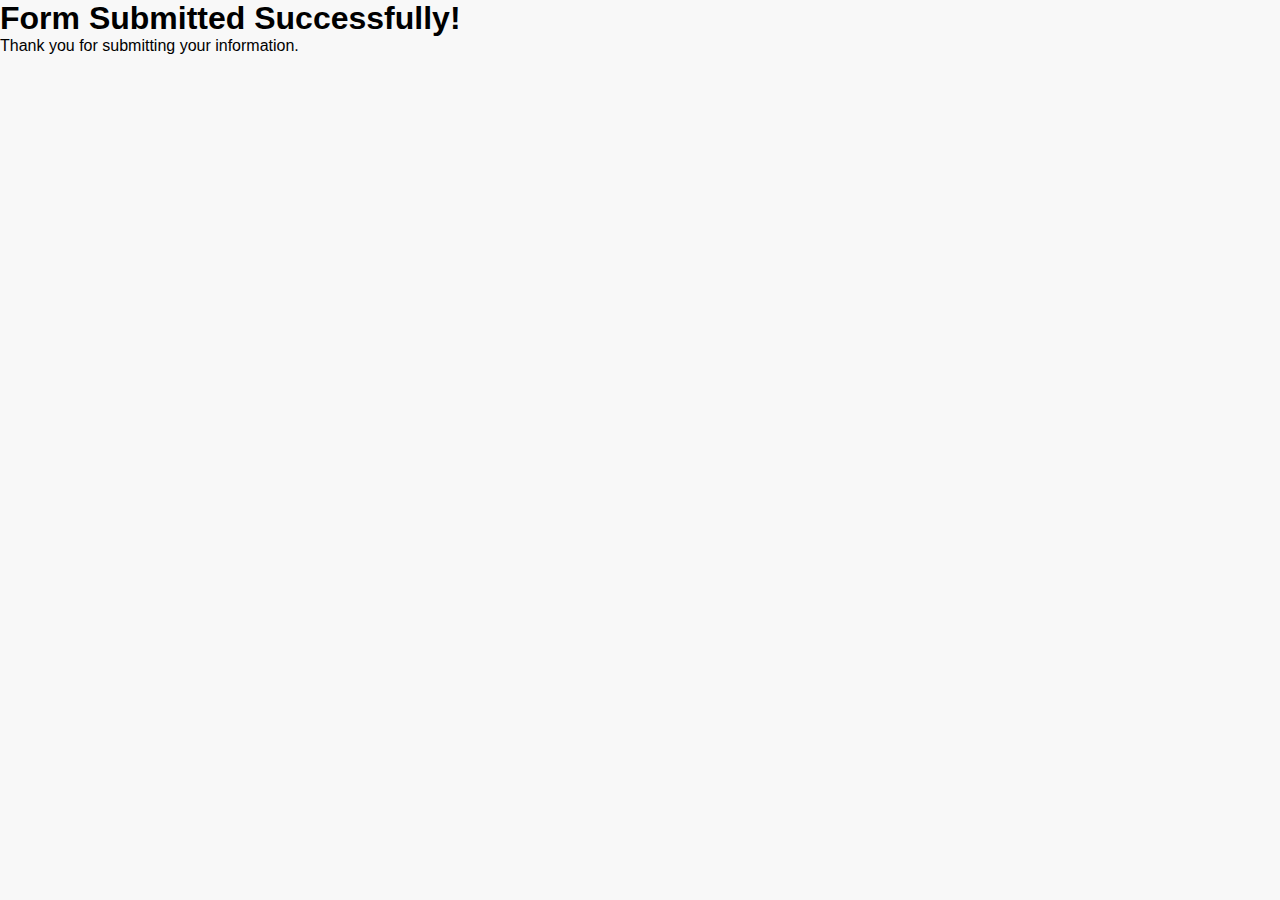
==== frontend/success.html @ 072f906f "first commit" ====
<!DOCTYPE html>
<html lang="en">
<head>
    <meta charset="UTF-8">
    <meta name="viewport" content="width=device-width, initial-scale=1.0">
    <title>Success</title>
    <link rel="stylesheet" href="styles.css">
</head>
<body>
    <div class="success-message">
        <h1>Form Submitted Successfully!</h1>
        <p>Thank you for submitting your information.</p>
    </div>
</body>
</html>
---- frontend/styles.css ----
* {
    margin: 0;
    padding: 0;
    box-sizing: border-box;
}

body {
    font-family: Arial, sans-serif;
    background-color: #f8f8f8;
}

.container {
    max-width: 600px;
    margin: 20px auto;
    padding: 20px;
    background-color: #fff;
    border-radius: 8px;
    box-shadow: 0 0 10px rgba(0, 0, 0, 0.1);
}

.form-group {
    margin-bottom: 20px;
}


label {
    display: block;
    margin-bottom: 5px;
    font-weight: bold;
}


input[type="text"],
input[type="email"],
select,
input[type="date"] {
    width: 100%;
    padding: 10px;
    border: 1px solid #ccc;
    border-radius: 4px;
    font-size: 16px;
}


input[type="radio"] {
    margin-right: 5px;
}


.error {
    color: red;
    font-size: 14px;
    margin-top: 5px;
}


button[type="submit"] {
    display: block;
    width: 100%;
    padding: 10px;
    background-color: #4caf50;
    color: #fff;
    border: none;
    border-radius: 4px;
    cursor: pointer;
    font-size: 16px;
}

button[type="submit"]:hover {
    background-color: #45a049;
}
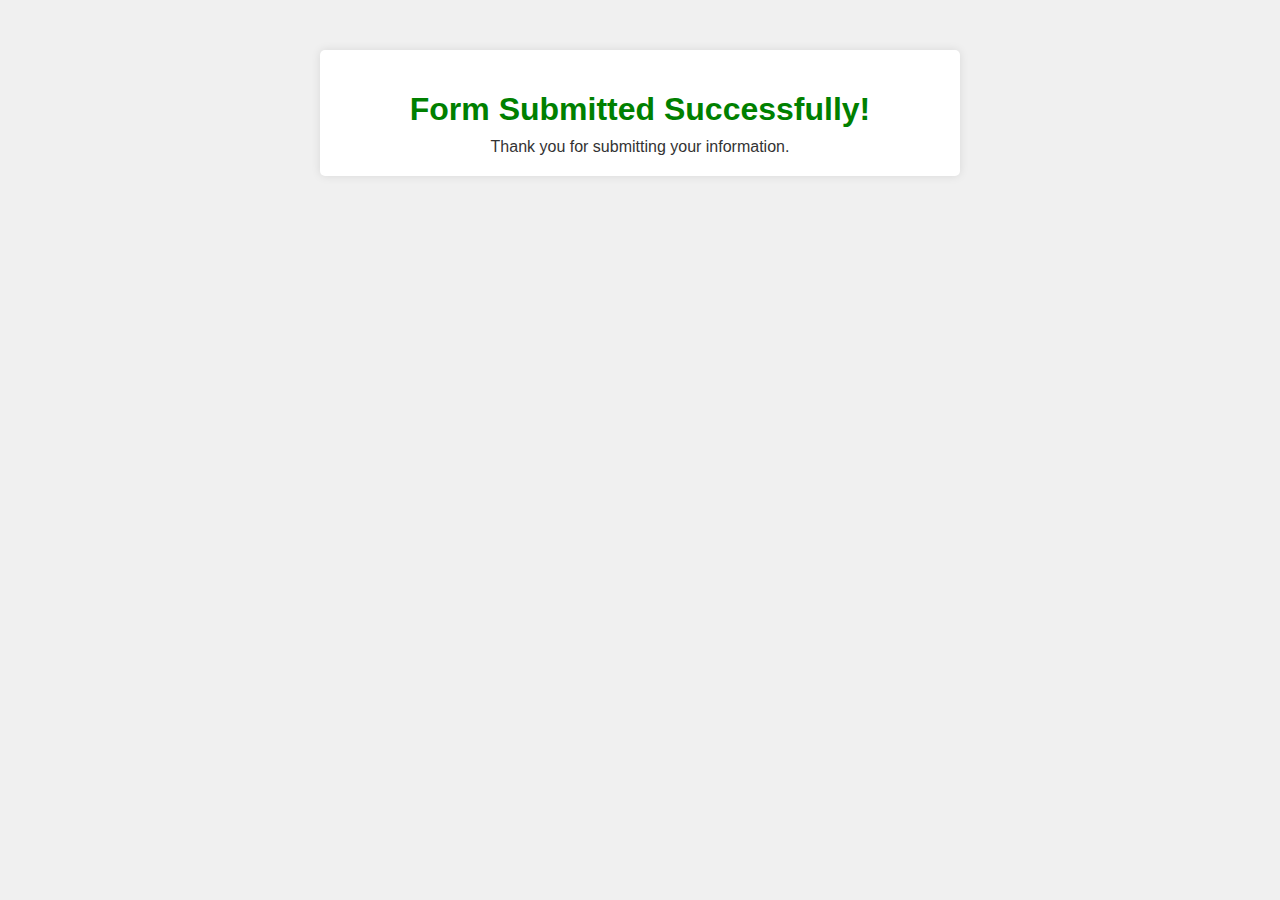
==== commit 3bcd6a29: "some change in styles2.css" ====
--- a/frontend/success.html
+++ b/frontend/success.html
@@ -4,7 +4,7 @@
     <meta charset="UTF-8">
     <meta name="viewport" content="width=device-width, initial-scale=1.0">
     <title>Success</title>
-    <link rel="stylesheet" href="styles.css">
+    <link rel="stylesheet" href="styles2.css">
 </head>
 <body>
     <div class="success-message">
--- a/frontend/styles2.css
+++ b/frontend/styles2.css
@@ -0,0 +1,29 @@
+
+body {
+    font-family: Arial, sans-serif;
+    background-color: #f0f0f0;
+    margin: 0;
+    padding: 0;
+}
+
+.success-message {
+    background-color: #ffffff;
+    border-radius: 5px;
+    box-shadow: 0 0 10px rgba(0, 0, 0, 0.1);
+    text-align: center;
+    width: 80%;
+    max-width: 600px;
+    margin: 50px auto;
+    padding: 20px;
+}
+
+.success-message h1 {
+    color: #008000; 
+    margin-bottom: 10px;
+}
+
+
+.success-message p {
+    color: #333333;
+    margin: 0;
+}
